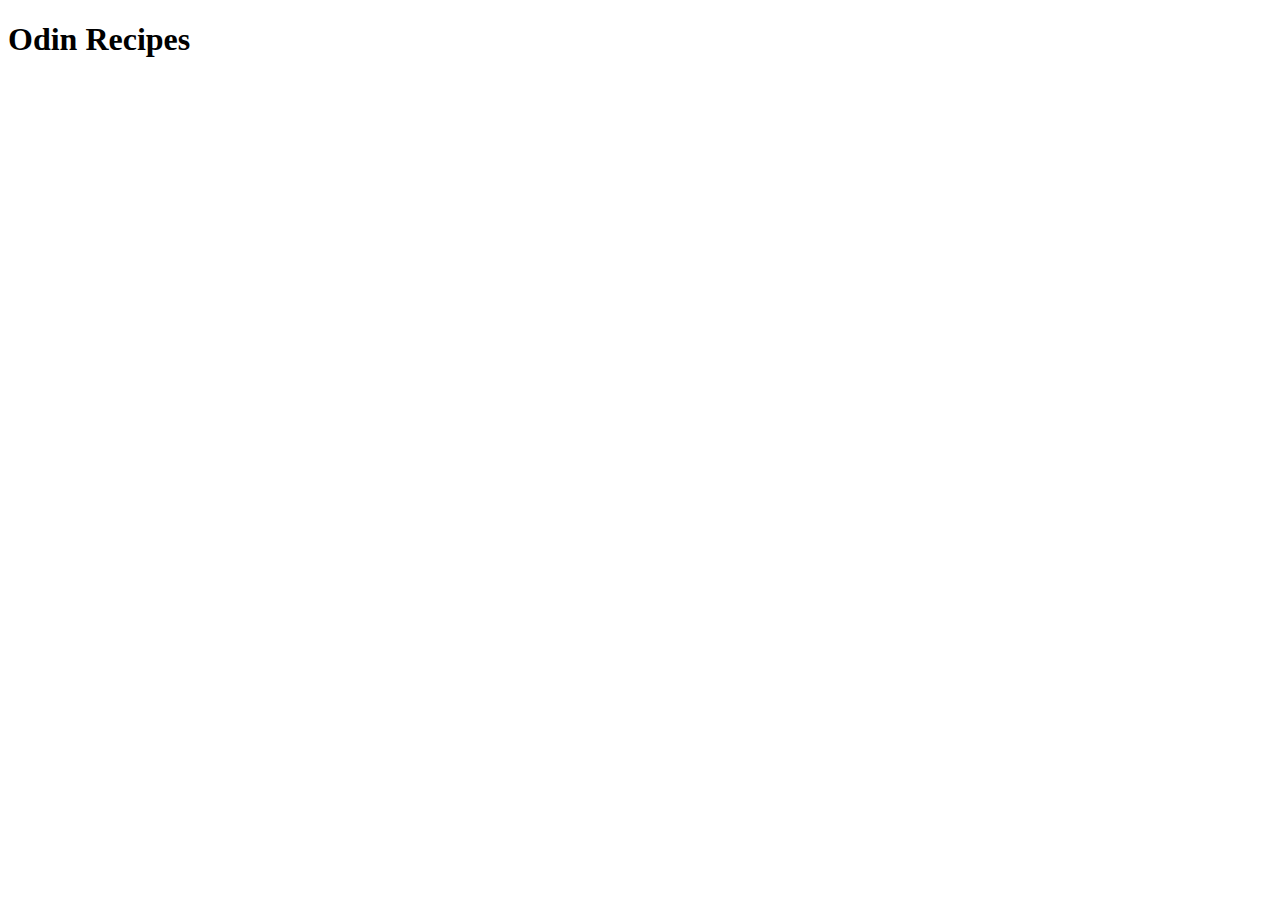
==== index.html @ 149159c0 "Add index.html" ====
<!DOCTYPE html>
<html lang="en">
  <head>
    <meta charset="UTF-8" />
    <meta http-equiv="X-UA-Compatible" content="IE=edge" />
    <meta name="viewport" content="width=device-width, initial-scale=1.0" />
    <title>Odin Recipes</title>
  </head>
  <body>
    <h1>Odin Recipes</h1>
  </body>
</html>
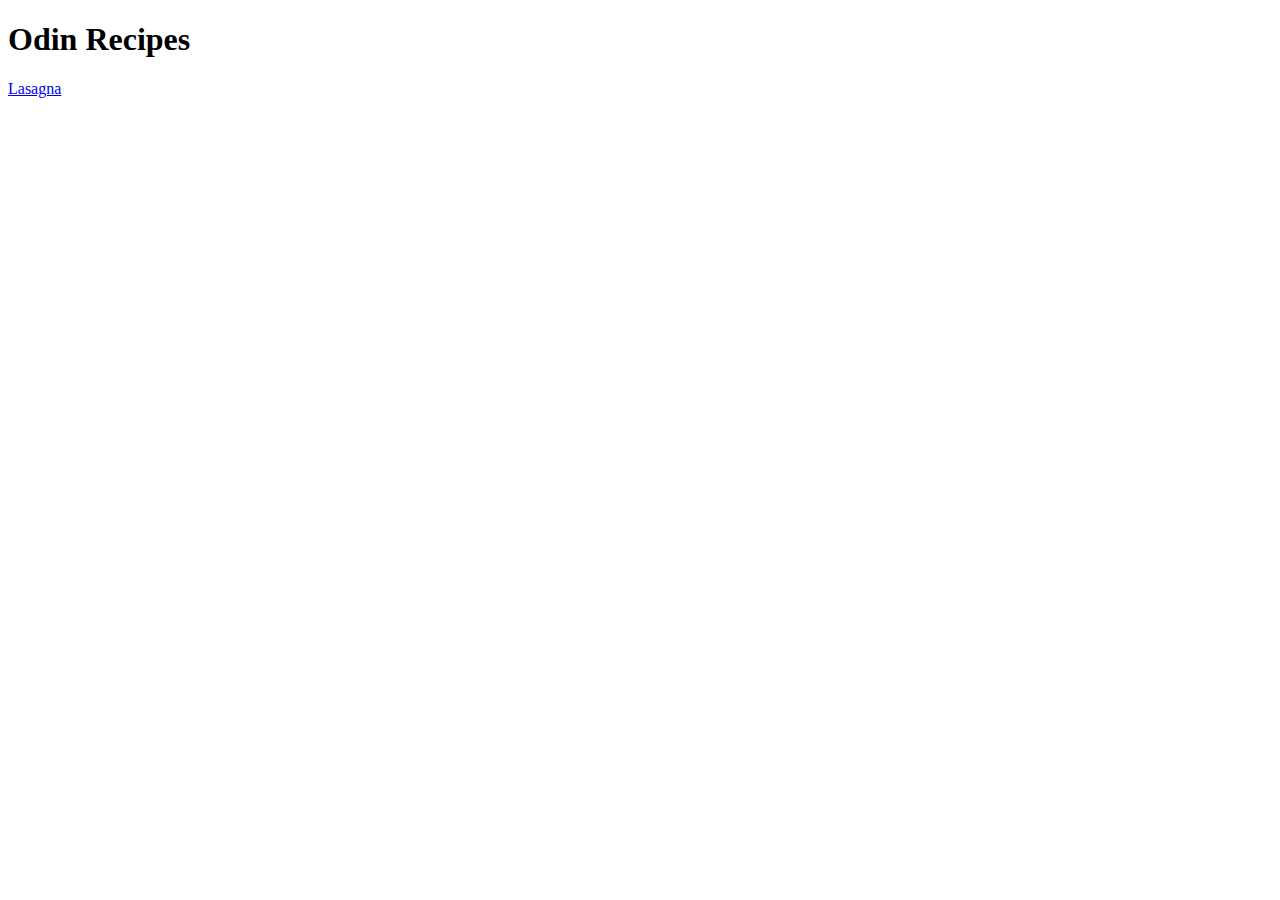
==== commit 000dcc73: "Add Lasagna Recipe" ====
--- a/index.html
+++ b/index.html
@@ -8,5 +8,6 @@
   </head>
   <body>
     <h1>Odin Recipes</h1>
+    <a href="./recipes/lasagna.html">Lasagna</a>
   </body>
 </html>
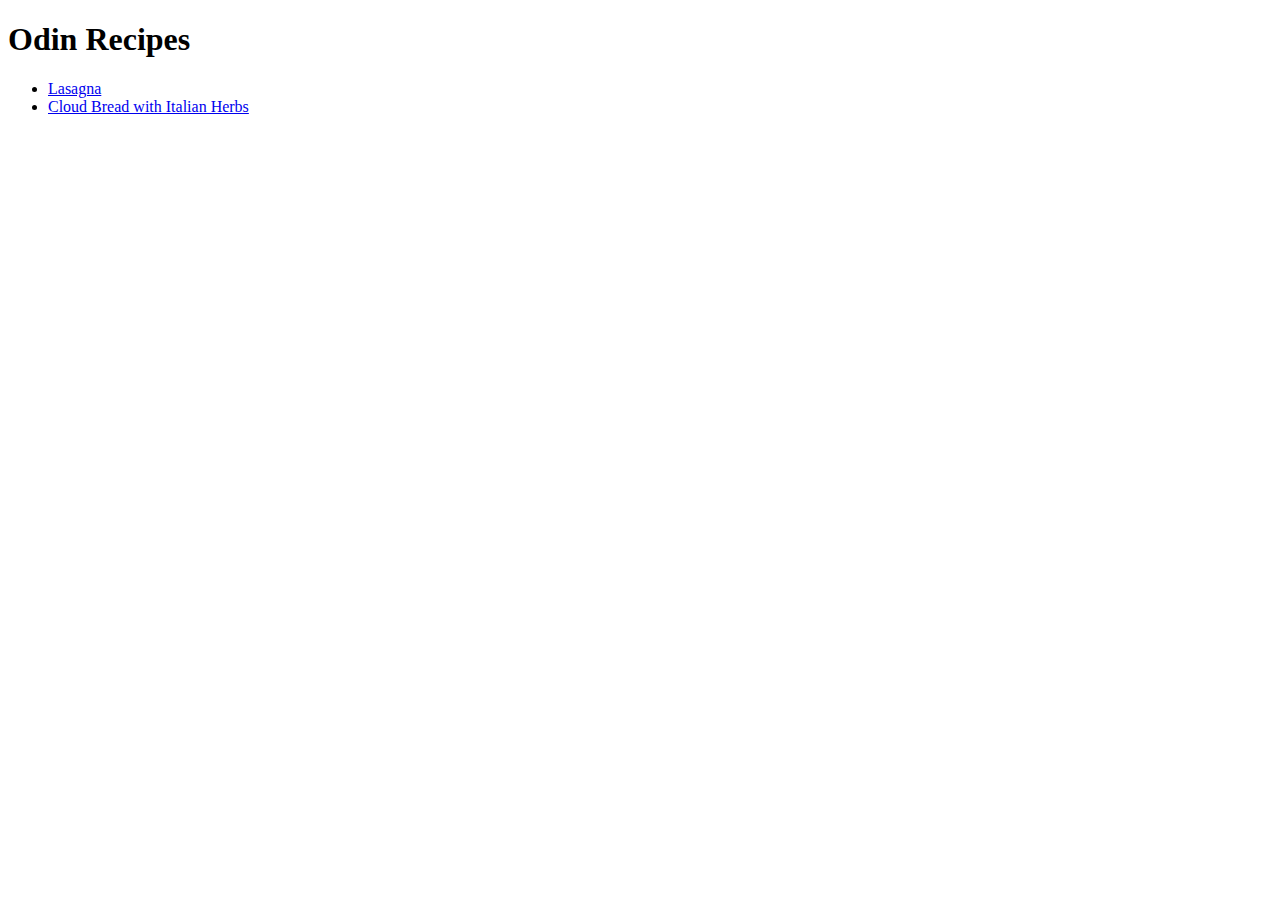
==== commit d3b3f92e: "Add Cloud Bread Recipe" ====
--- a/index.html
+++ b/index.html
@@ -8,6 +8,11 @@
   </head>
   <body>
     <h1>Odin Recipes</h1>
-    <a href="./recipes/lasagna.html">Lasagna</a>
+    <ul>
+      <li><a href="./recipes/lasagna.html">Lasagna</a></li>
+      <li>
+        <a href="./recipes/cloud-bread.html">Cloud Bread with Italian Herbs</a>
+      </li>
+    </ul>
   </body>
 </html>
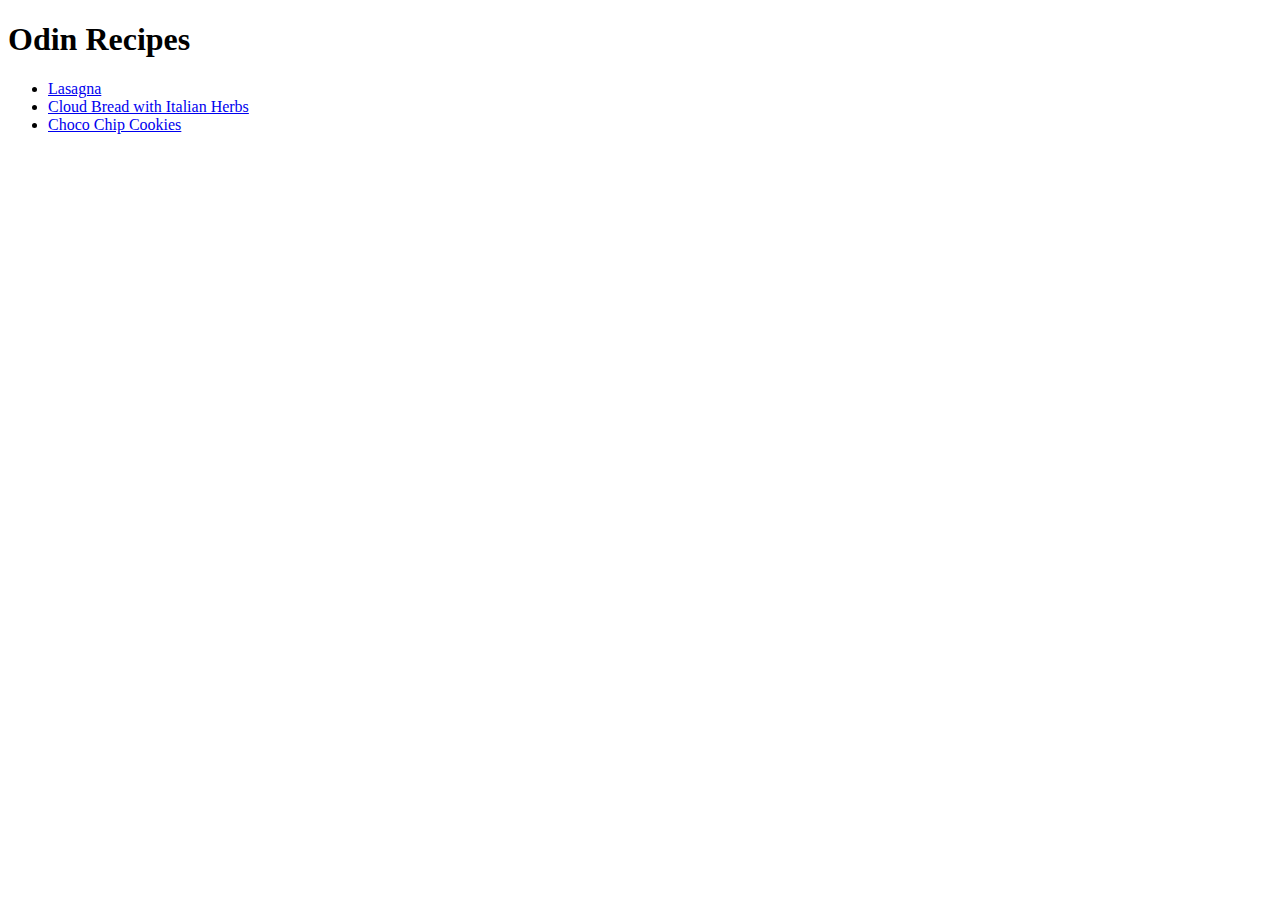
==== commit b3d8bd09: "Add Choco Chip recipe" ====
--- a/index.html
+++ b/index.html
@@ -13,6 +13,9 @@
       <li>
         <a href="./recipes/cloud-bread.html">Cloud Bread with Italian Herbs</a>
       </li>
+      <li>
+        <a href="./recipes/cookies.html">Choco Chip Cookies</a>
+      </li>
     </ul>
   </body>
 </html>
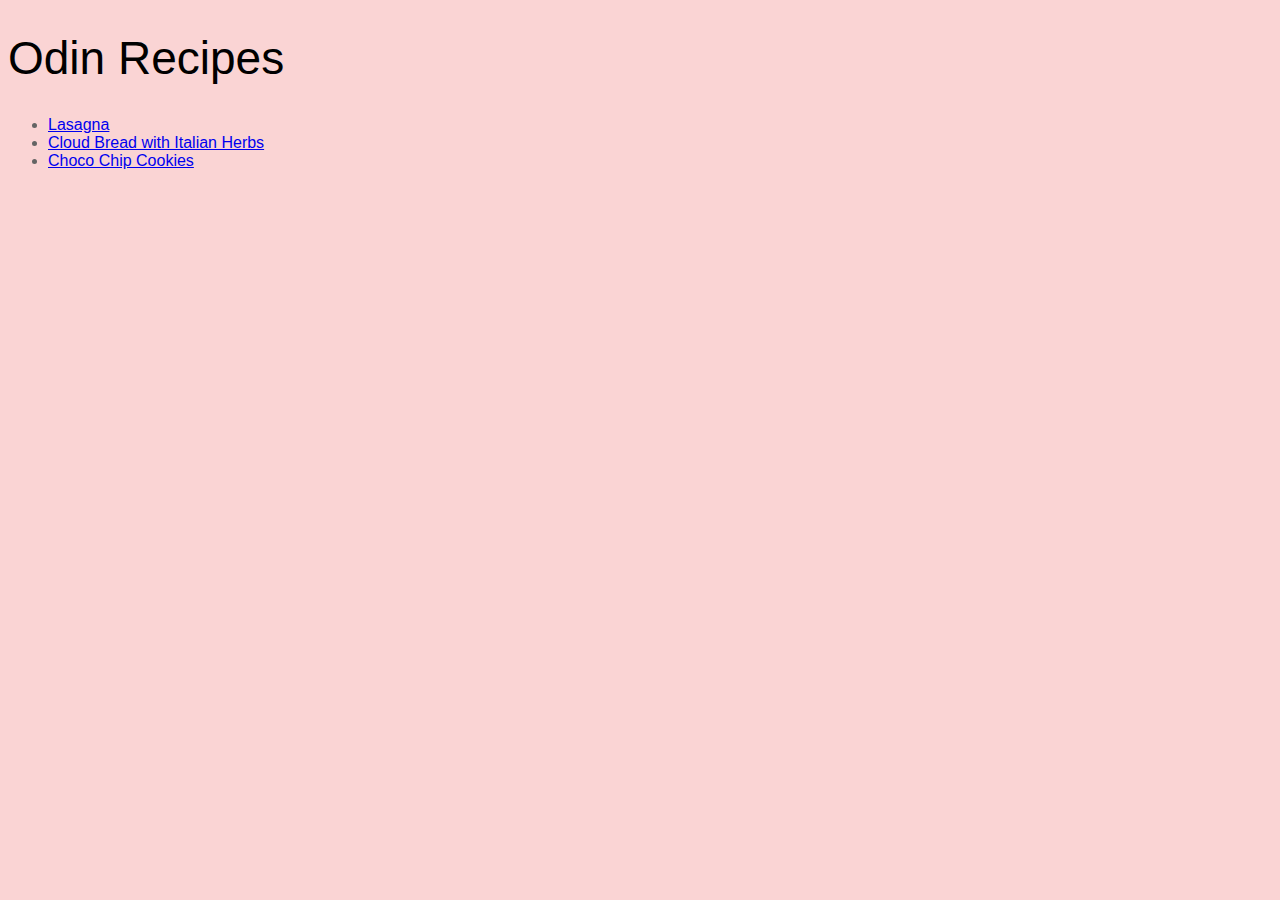
==== commit c9a835c3: "Playing with css" ====
--- a/index.html
+++ b/index.html
@@ -4,16 +4,17 @@
     <meta charset="UTF-8" />
     <meta http-equiv="X-UA-Compatible" content="IE=edge" />
     <meta name="viewport" content="width=device-width, initial-scale=1.0" />
+    <link rel="stylesheet" href="./styles.css" />
     <title>Odin Recipes</title>
   </head>
   <body>
     <h1>Odin Recipes</h1>
     <ul>
-      <li><a href="./recipes/lasagna.html">Lasagna</a></li>
-      <li>
+      <li class="ul-item"><a href="./recipes/lasagna.html">Lasagna</a></li>
+      <li class="ul-item">
         <a href="./recipes/cloud-bread.html">Cloud Bread with Italian Herbs</a>
       </li>
-      <li>
+      <li class="ul-item">
         <a href="./recipes/cookies.html">Choco Chip Cookies</a>
       </li>
     </ul>
--- a/styles.css
+++ b/styles.css
@@ -0,0 +1,29 @@
+body {
+  font-family: Helvetica, Arial, sans-serif;
+  background-color: #ed5c5c44;
+}
+
+h1 {
+  font-size: 46px;
+  font-weight: 400;
+}
+
+.dish {
+  height: auto;
+  width: 400px;
+  border-radius: 3%;
+}
+
+.ul-item {
+  color: rgb(100, 100, 100);
+}
+
+.steps {
+  font-size: 26px;
+  font-weight: 500;
+}
+
+.steps .instruction {
+  font-size: 16px;
+  font-weight: 400;
+}
